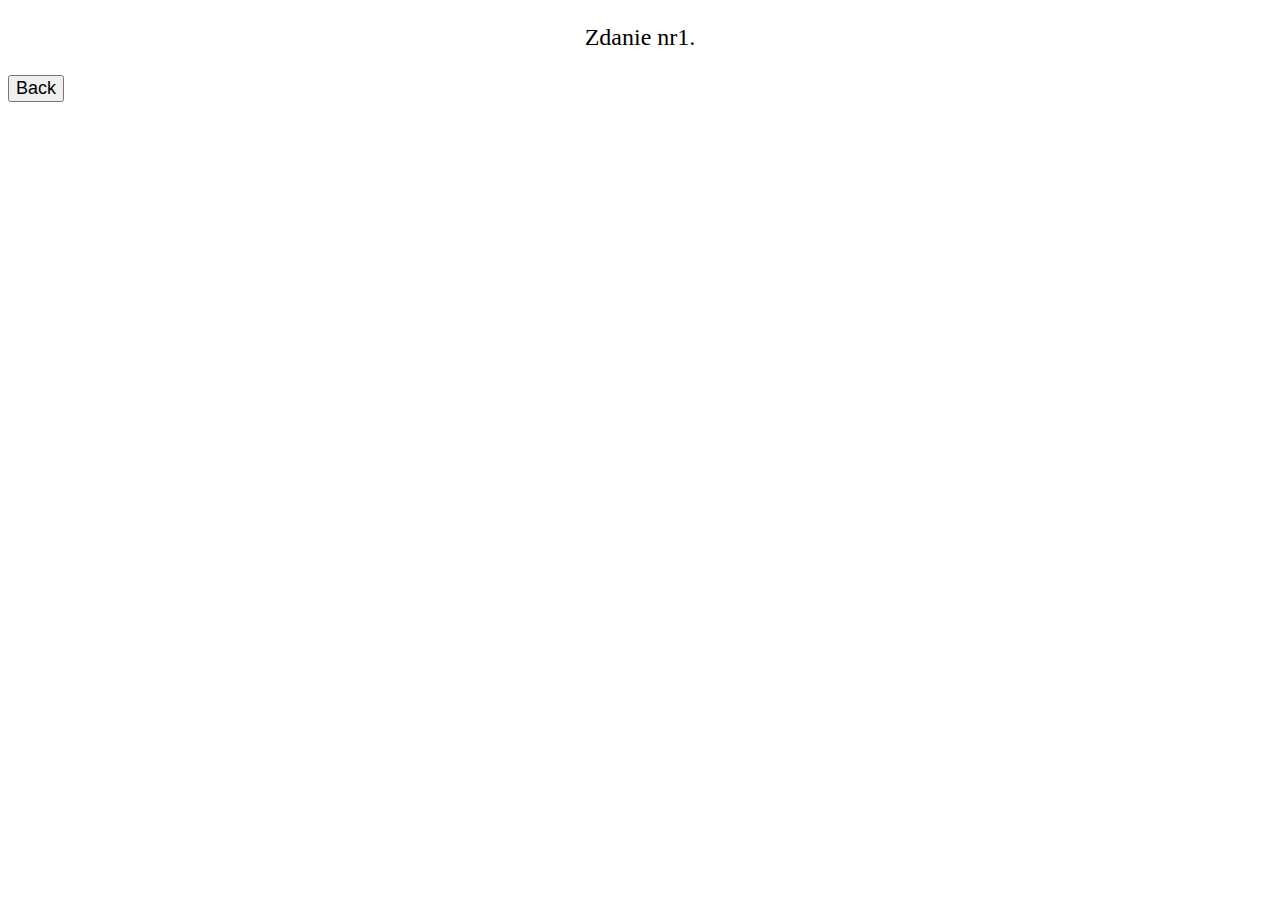
==== site/templates/description.html @ dc284df0 "troche zmian" ====
<!DOCTYPE html>
<html lang="en">
    <head>
    <meta charset="UTF-8">
    <title>Description Page</title>
    <meta name="viewport" content="width=device-width, initial-scale=1.0">
    <link rel="stylesheet" href="des.css">
    </head>
<body>
    <div id="descriptionContainer">
        <p id="descriptionText">tekst poczaktuwo </p>
    </div>
    <button id='backbutton'> Back </button>
    <script src="script.js"></script>
</body>
    
</html>
---- site/templates/des.css ----
.body {
    display: flex;
    justify-content: center;
    align-items: center;
    flex-direction: column;
    height: 100vh;
    margin: 0;

}

#descriptionContainer {
    text-align: center;

}

#descriptionText {
    font-size: 24px;

}

#backbutton {
    font-size: 18px;
}
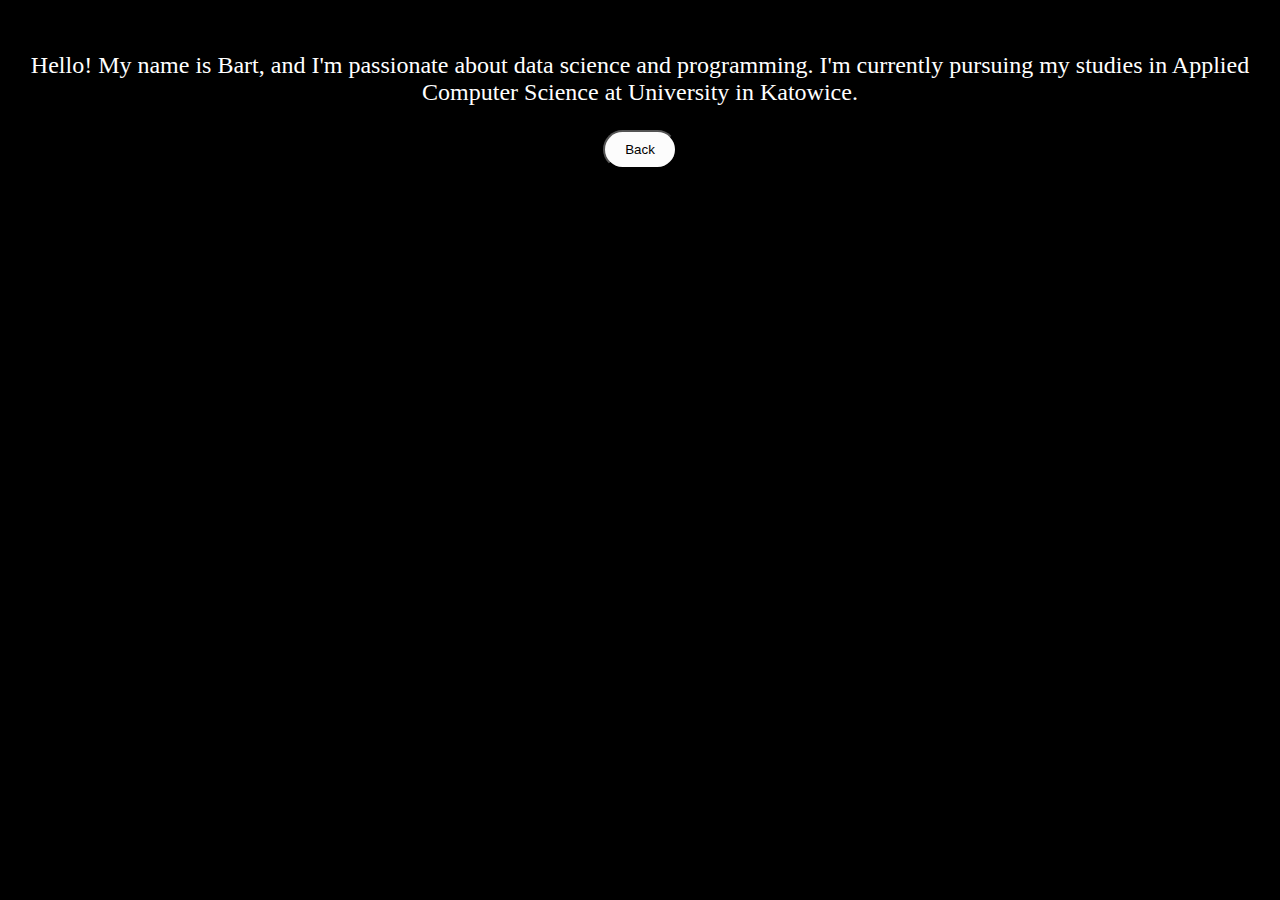
==== commit ae2a573b: "n" ====
--- a/site/templates/description.html
+++ b/site/templates/description.html
@@ -3,15 +3,11 @@
     <head>
     <meta charset="UTF-8">
     <title>Description Page</title>
-    <meta name="viewport" content="width=device-width, initial-scale=1.0">
     <link rel="stylesheet" href="des.css">
     </head>
 <body>
-    <div id="descriptionContainer">
-        <p id="descriptionText">tekst poczaktuwo </p>
-    </div>
+    <div id="descriptionContainer"></div>
     <button id='backbutton'> Back </button>
     <script src="script.js"></script>
 </body>
-    
 </html>--- a/site/templates/des.css
+++ b/site/templates/des.css
@@ -1,23 +1,41 @@
-.body {
-    display: flex;
-    justify-content: center;
-    align-items: center;
-    flex-direction: column;
-    height: 100vh;
-    margin: 0;
+body {
+    background-color: #000000;
+    font-family: Consolas;
+    text-align: center;
+    padding: 20px;
+}
+
+button {
+    display: inline-block;
+    padding: 10px 20px;
+    background-color: rgb(252, 252, 252);
+    color: rgb(0, 0, 0);
+    text-decoration: none;
+    border-radius: 25px;
+    transition: transform 0.3s ease-in-out;
+
+}
+button:hover {
+    transform: scale(1.1);
+}
+
+#descriptionContainer {
+    font-size: 24px;
+    margin-top: 20px;
+    color: white;
+}
+.fadeIn {
+    opacity: 1;
+    animation: fadeIn 1s ease-in-out forwards;
 
 }
 
-#descriptionContainer {
-    text-align: center;
 
-}
-
-#descriptionText {
-    font-size: 24px;
-
-}
-
-#backbutton {
-    font-size: 18px;
-}+@keyframes fadeIn {
+    0% {
+        opacity: 0;
+    }
+    100% {
+        opacity: 1;
+    }
+}   
